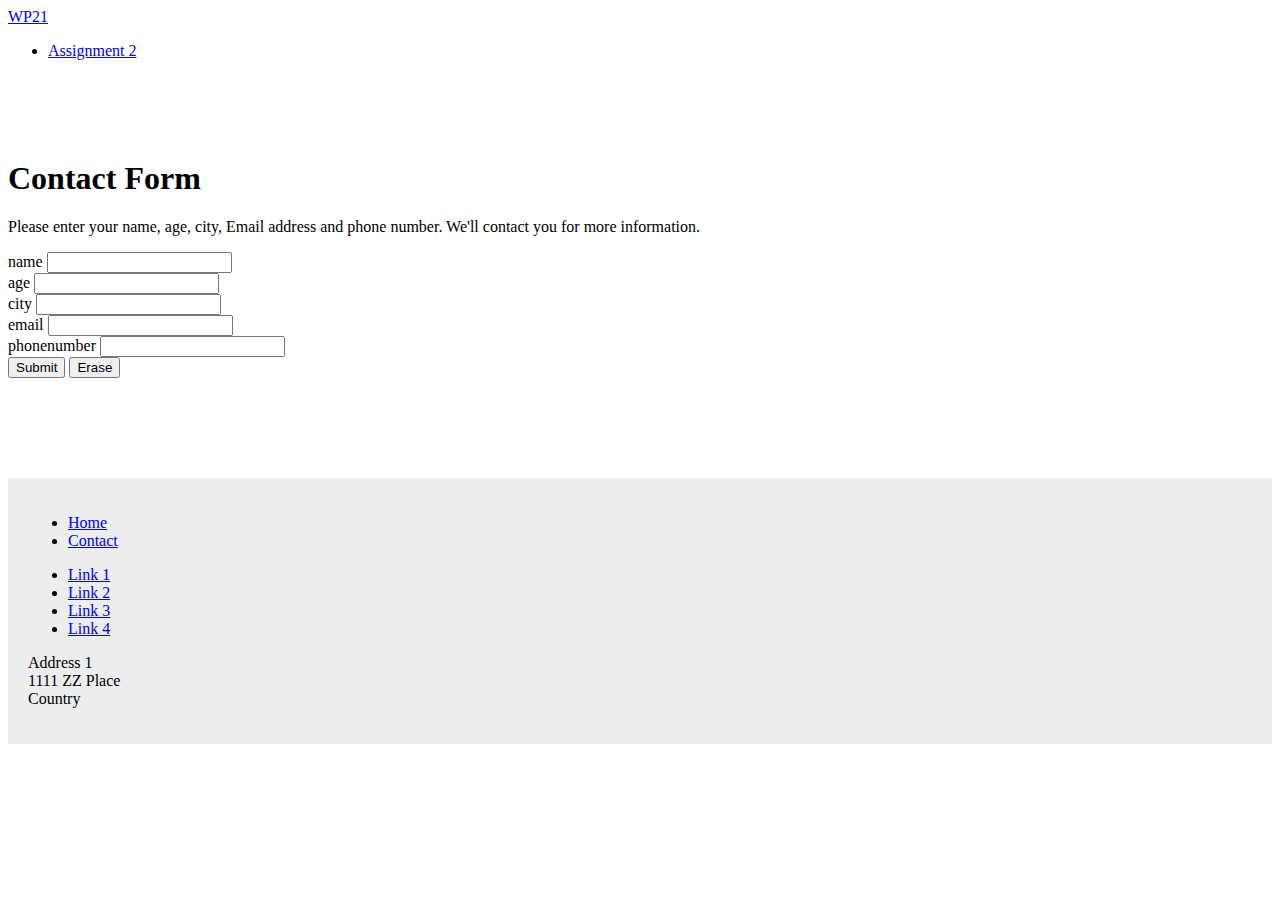
==== assignment_2/assignment2.html @ 9db33c0f "assignment 2" ====
<!DOCTYPE html>
<html lang="en">
<head>
    <!-- Meta Data -->
    <meta charset="UTF-8">
    <meta name="viewport" content="width=device-width, initial-scale=1, shrink-to-fit=no">
    <title>Webprogramming Assignment 2</title>

    <!-- Styles -->
    <link rel="stylesheet" href="https://cdn.jsdelivr.net/npm/bootstrap@4.6.0/dist/css/bootstrap.min.css" integrity="sha384-B0vP5xmATw1+K9KRQjQERJvTumQW0nPEzvF6L/Z6nronJ3oUOFUFpCjEUQouq2+l" crossorigin="anonymous">
    <link rel="stylesheet" href="css/styles.css">

    <!-- Scripts -->
    <script src="https://code.jquery.com/jquery-3.6.0.slim.min.js" integrity="sha256-u7e5khyithlIdTpu22PHhENmPcRdFiHRjhAuHcs05RI=" crossorigin="anonymous"></script>
    <script type="application/javascript" src="js/main.js"></script>
</head>
<body>
<header>
    <nav class="navbar navbar-expand-lg navbar-light bg-light">
        <a class="navbar-brand" href="#">WP21</a>
        <ul class="navbar-nav mr-auto">
            <li class="nav-item active">
                <a class="nav-link" href="index.html">Assignment 2</a>
            </li>
        </ul>
    </nav>
</header>
<div class="container">
    <div class="row wp-row">
        <div class="col-md-6">
            <h1>Contact Form</h1>
            <p>Please enter your name, age, city, Email address and phone number. We'll contact you for more information.</p>
            <div class="alert alert-danger" id="form-alert" role="alert">
                Not all form fields are filled in!
            </div>
            <form>
                <div class="form-group">
                    <label for="name">name</label>
                    <input type="text" class="form-control">
                </div>
                <div class="form-group">
                    <label for="age">age</label>
                    <input type="number" class="form-control">
                </div>
                <div class="form-group">
                    <label for="city">city</label>
                    <input type="text" class="form-control">
                </div>
                <div class="form-group">
                    <label for="email">email</label>
                    <input type="email" class="form-control">
                </div>
                <div class="form-group">
                    <label for="phonenumber">phonenumber</label>
                    <input type="number" class="form-control">
                </div>
                <button id="submit-form">Submit</button>
                <button onclick="erase()">Erase</button>
            </form>
        </div>
        <div class="col-md-6">
            <div id="form-content">
                <table class="table table-hover">
                    <tbody>
                    <tr>
                        <th scope="row">Name</th>
                        <td>Stijn</td>
                    </tr>
                    <tr>
                        <th scope="row">Age</th>
                        <td>23</td>
                    </tr>
                    <tr>
                        <th scope="row">City</th>
                        <td>Groningen</td>
                    </tr>
                    <tr>
                        <th scope="row">E-mailadres</th>
                        <td>s.e.eikelboom@rug.nl</td>
                    </tr>
                    <tr>
                        <th scope="row">Phone number</th>
                        <td>+31612345678</td>
                    </tr>
                    </tbody>
                </table>
            </div>
        </div>
    </div>
</div>
<footer>
    <!-- Tabs -->
    <ul class="nav nav-tabs" id="myTab" role="tablist">
        <li class="nav-item">
            <a class="nav-link active" id="link-tab" href="#links">Home</a>
        </li>
        <li class="nav-item">
            <a class="nav-link" id="contact-tab" href="#contact">Contact</a>
        </li>
    </ul>

    <!-- Tabs Content -->
    <div class="tab-content" id="myTabContent">
        <div class="tab-pane active" id="links">
            <ul>
                <li><a href="#">Link 1</a></li>
                <li><a href="#">Link 2</a></li>
                <li><a href="#">Link 3</a></li>
                <li><a href="#">Link 4</a></li>
            </ul>
        </div>
        <div class="tab-pane" id="contact">
            <p>
                Address 1<br>
                1111 ZZ Place<br>
                Country
            </p>
        </div>
    </div>
</footer>
</body>
</html>
---- assignment_2/css/styles.css ----
footer {
    padding: 20px;
    background-color: #ECEDEE;
}

.wp-row {
    margin: 100px 0 100px 0;
}

.assignment {
    color: red;
}

#form-content {
    display: none;
}

#form-alert {
    display: none;
}
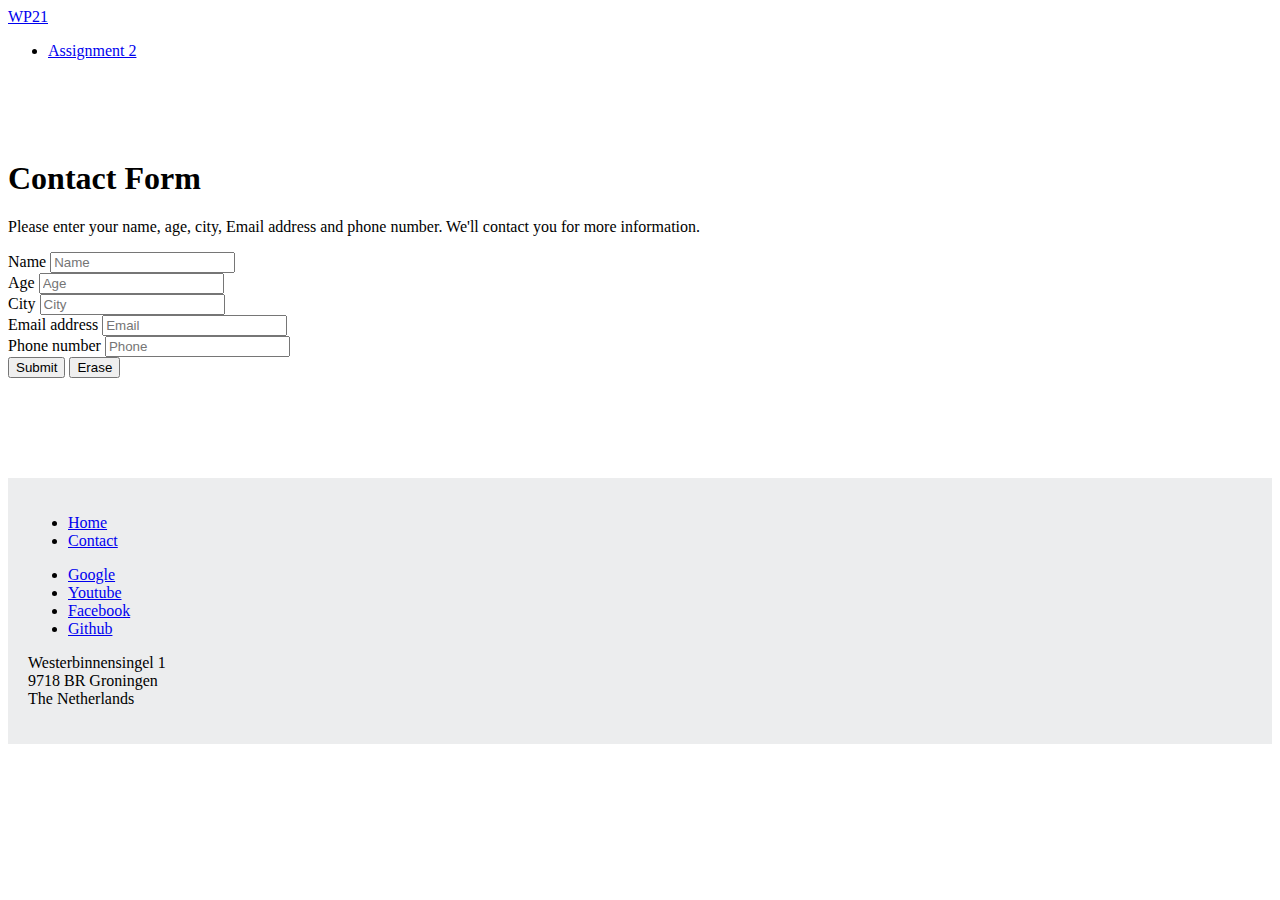
==== commit 43a64584: "Resit assignment 2" ====
--- a/assignment_2/assignment2.html
+++ b/assignment_2/assignment2.html
@@ -1,122 +1,127 @@
-<!DOCTYPE html>
-<html lang="en">
-<head>
-    <!-- Meta Data -->
-    <meta charset="UTF-8">
-    <meta name="viewport" content="width=device-width, initial-scale=1, shrink-to-fit=no">
-    <title>Webprogramming Assignment 2</title>
-
-    <!-- Styles -->
-    <link rel="stylesheet" href="https://cdn.jsdelivr.net/npm/bootstrap@4.6.0/dist/css/bootstrap.min.css" integrity="sha384-B0vP5xmATw1+K9KRQjQERJvTumQW0nPEzvF6L/Z6nronJ3oUOFUFpCjEUQouq2+l" crossorigin="anonymous">
-    <link rel="stylesheet" href="css/styles.css">
-
-    <!-- Scripts -->
-    <script src="https://code.jquery.com/jquery-3.6.0.slim.min.js" integrity="sha256-u7e5khyithlIdTpu22PHhENmPcRdFiHRjhAuHcs05RI=" crossorigin="anonymous"></script>
-    <script type="application/javascript" src="js/main.js"></script>
-</head>
-<body>
-<header>
-    <nav class="navbar navbar-expand-lg navbar-light bg-light">
-        <a class="navbar-brand" href="#">WP21</a>
-        <ul class="navbar-nav mr-auto">
-            <li class="nav-item active">
-                <a class="nav-link" href="index.html">Assignment 2</a>
-            </li>
-        </ul>
-    </nav>
-</header>
-<div class="container">
-    <div class="row wp-row">
-        <div class="col-md-6">
-            <h1>Contact Form</h1>
-            <p>Please enter your name, age, city, Email address and phone number. We'll contact you for more information.</p>
-            <div class="alert alert-danger" id="form-alert" role="alert">
-                Not all form fields are filled in!
-            </div>
-            <form>
-                <div class="form-group">
-                    <label for="name">name</label>
-                    <input type="text" class="form-control">
-                </div>
-                <div class="form-group">
-                    <label for="age">age</label>
-                    <input type="number" class="form-control">
-                </div>
-                <div class="form-group">
-                    <label for="city">city</label>
-                    <input type="text" class="form-control">
-                </div>
-                <div class="form-group">
-                    <label for="email">email</label>
-                    <input type="email" class="form-control">
-                </div>
-                <div class="form-group">
-                    <label for="phonenumber">phonenumber</label>
-                    <input type="number" class="form-control">
-                </div>
-                <button id="submit-form">Submit</button>
-                <button onclick="erase()">Erase</button>
-            </form>
-        </div>
-        <div class="col-md-6">
-            <div id="form-content">
-                <table class="table table-hover">
-                    <tbody>
-                    <tr>
-                        <th scope="row">Name</th>
-                        <td>Stijn</td>
-                    </tr>
-                    <tr>
-                        <th scope="row">Age</th>
-                        <td>23</td>
-                    </tr>
-                    <tr>
-                        <th scope="row">City</th>
-                        <td>Groningen</td>
-                    </tr>
-                    <tr>
-                        <th scope="row">E-mailadres</th>
-                        <td>s.e.eikelboom@rug.nl</td>
-                    </tr>
-                    <tr>
-                        <th scope="row">Phone number</th>
-                        <td>+31612345678</td>
-                    </tr>
-                    </tbody>
-                </table>
-            </div>
-        </div>
-    </div>
-</div>
-<footer>
-    <!-- Tabs -->
-    <ul class="nav nav-tabs" id="myTab" role="tablist">
-        <li class="nav-item">
-            <a class="nav-link active" id="link-tab" href="#links">Home</a>
-        </li>
-        <li class="nav-item">
-            <a class="nav-link" id="contact-tab" href="#contact">Contact</a>
-        </li>
-    </ul>
-
-    <!-- Tabs Content -->
-    <div class="tab-content" id="myTabContent">
-        <div class="tab-pane active" id="links">
-            <ul>
-                <li><a href="#">Link 1</a></li>
-                <li><a href="#">Link 2</a></li>
-                <li><a href="#">Link 3</a></li>
-                <li><a href="#">Link 4</a></li>
-            </ul>
-        </div>
-        <div class="tab-pane" id="contact">
-            <p>
-                Address 1<br>
-                1111 ZZ Place<br>
-                Country
-            </p>
-        </div>
-    </div>
-</footer>
-</body>
-</html>+<!DOCTYPE html>
+<html lang="en">
+<head>
+    <!-- Meta Data -->
+    <meta charset="UTF-8">
+    <meta name="viewport" content="width=device-width, initial-scale=1, shrink-to-fit=no">
+    <title>Webprogramming Assignment 2</title>
+
+    <!-- Styles -->
+    <link rel="stylesheet" href="https://cdn.jsdelivr.net/npm/bootstrap@4.6.0/dist/css/bootstrap.min.css" integrity="sha384-B0vP5xmATw1+K9KRQjQERJvTumQW0nPEzvF6L/Z6nronJ3oUOFUFpCjEUQouq2+l" crossorigin="anonymous">
+    <link rel="stylesheet" href="css/styles.css">
+
+    <!-- Scripts -->
+    <script src="https://code.jquery.com/jquery-3.6.0.slim.min.js" integrity="sha256-u7e5khyithlIdTpu22PHhENmPcRdFiHRjhAuHcs05RI=" crossorigin="anonymous"></script>
+    <script type="application/javascript" src="js/main.js"></script>
+    <script type="application/javascript" src="js/links.js"></script>
+</head>
+<body>
+<header>
+    <nav class="navbar navbar-expand-lg navbar-light bg-light">
+        <a class="navbar-brand" href="#">WP21</a>
+        <ul class="navbar-nav mr-auto">
+            <li class="nav-item active">
+                <a class="nav-link" href="index.html">Assignment 2</a>
+            </li>
+        </ul>
+    </nav>
+</header>
+<div class="container">
+    <div class="row wp-row">
+        <div class="col-md-6">
+            <h1>Contact Form</h1>
+
+            <p>Please enter your name, age, city, Email address and phone number. We'll contact you for more information.</p>
+            <div class="alert alert-danger" id="form-alert" role="alert">
+                Not all form fields are filled in!
+            </div>
+            <form>
+                <div class="form-group">
+                    <label for="inputName">Name</label>
+                    <input type="name" class="form-control" id="inputName" placeholder="Name">
+                </div>
+                <div class="form-group">
+                    <label for="inputAge">Age</label>
+                    <input type="age" class="form-control" id="inputAge" placeholder="Age">
+                </div>
+                <div class="form-group">
+                    <label for="inputCity">City</label>
+                    <input type="city" class="form-control" id="inputCity" placeholder="City">
+                </div>
+                <div class="form-group">
+                    <label for="inputEmail">Email address</label>
+                    <input type="email" class="form-control" id="inputEmail" placeholder="Email">
+                </div>
+                <div class="form-group">
+                    <label for="inputPhone">Phone number</label>
+                    <input type="phone" class="form-control" id="inputPhone" placeholder="Phone">
+                </div>
+
+                <button class="btn btn-primary" id="submit" type="button">Submit</button>
+                <button class="btn btn-primary" id="erase" type="button">Erase</button>
+            </form>
+
+        </div>
+        </div>
+        <div class="col-md-6">
+            <div id="form-content">
+                <table class="table table-hover">
+                    <tbody>
+                    <tr>
+                        <th scope="row">Name</th>
+                        <td>Stijn</td>
+                    </tr>
+                    <tr>
+                        <th scope="row">Age</th>
+                        <td>23</td>
+                    </tr>
+                    <tr>
+                        <th scope="row">City</th>
+                        <td>Groningen</td>
+                    </tr>
+                    <tr>
+                        <th scope="row">E-mailadres</th>
+                        <td>s.e.eikelboom@rug.nl</td>
+                    </tr>
+                    <tr>
+                        <th scope="row">Phone number</th>
+                        <td>+31612345678</td>
+                    </tr>
+                    </tbody>
+                </table>
+            </div>
+        </div>
+    </div>
+</div>
+<footer>
+    <!-- Tabs -->
+    <ul class="nav nav-tabs" id="myTab" role="tablist">
+        <li class="nav-item">
+            <a class="nav-link active" id="link-tab" href="#links">Home</a>
+        </li>
+        <li class="nav-item">
+            <a class="nav-link" id="contact-tab" href="#contact">Contact</a>
+        </li>
+    </ul>
+
+    <!-- Tabs Content -->
+    <div class="tab-content" id="myTabContent">
+        <div class="tab-pane active" id="links">
+            <ul>
+                <li><a href="https://www.google.com/">Google</a></li>
+                <li><a href="https://www.youtube.com/">Youtube</a></li>
+                <li><a href="https://www.facebook.com/">Facebook</a></li>
+                <li><a href="https://github.com/">Github</a></li>
+            </ul>
+        </div>
+        <div class="tab-pane" id="contact">
+            <p>
+                Westerbinnensingel 1<br>
+                9718 BR Groningen<br>
+                The Netherlands
+            </p>
+        </div>
+    </div>
+</footer>
+</body>
+</html